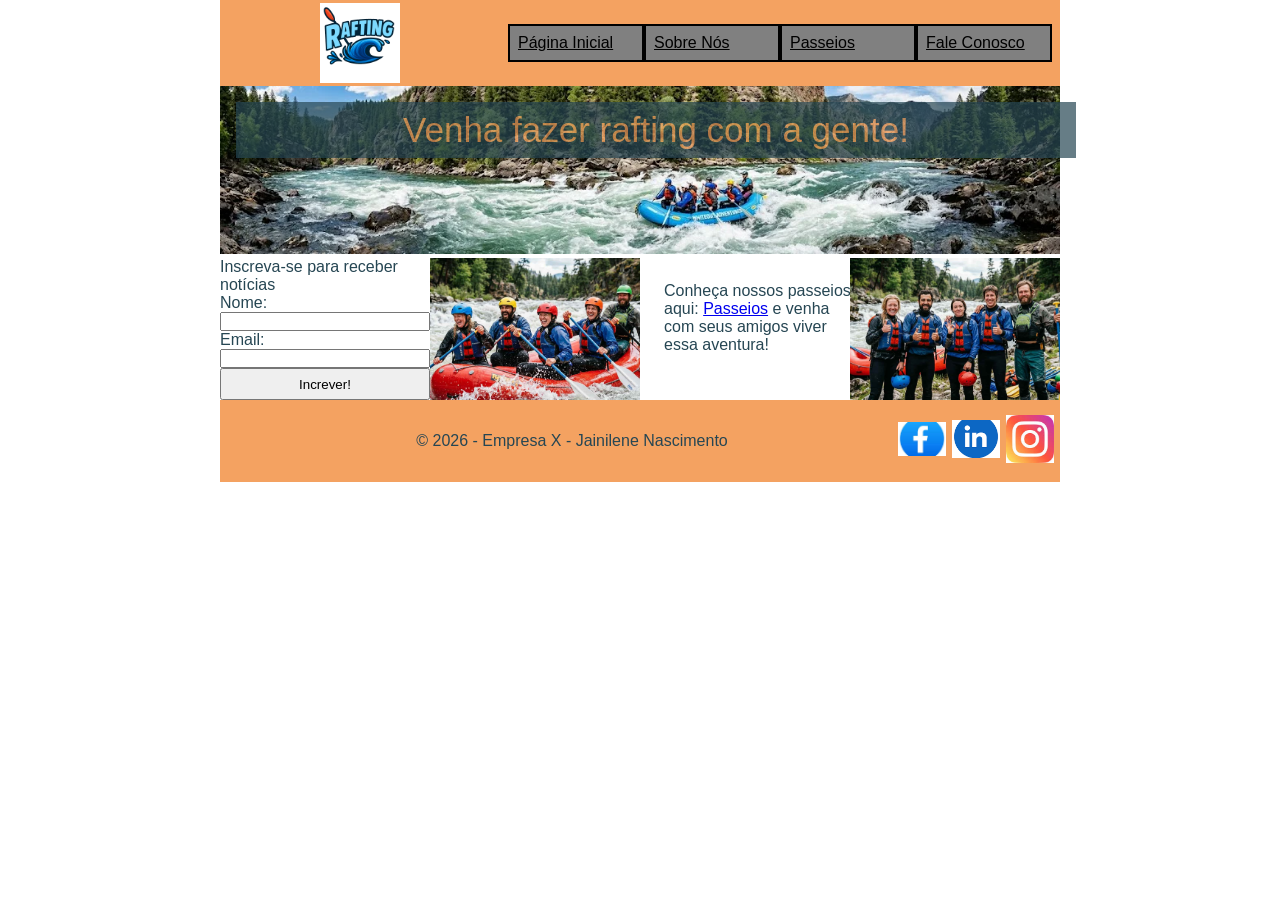
==== wwr/index.html @ 3ee9fd8e "Crianco página de passeio e index" ====
<!DOCTYPE html>
<html lang="en">
<head>
    <meta charset="UTF-8">
    <meta name="viewport" content="width=device-width, initial-scale=1.0">
    <title>Página Inicial</title>
    <link rel="stylesheet" href="estilos/rafting.css">

</head>
<body>
    <header>
        <img src="imagens/logo.png" alt="Logo Rafting">
        <nav>
            <a href="index.html">Página Inicial</a>
            <a href="sobre.html">Sobre Nós</a>
            <a href="passeios.html">Passeios</a>
            <a href="contato.html">Fale Conosco</a>
        </nav>
    </header>

    <main>
        <div class = "parte1">
            <img src="imagens/corredeira-para-rafting-pequena.webp" alt="seis pessoas fazendo rafting em um corredeira">
            <p>Venha fazer rafting com a gente!</p>
        </div>

        <div class="parte2">
            <div class = "formulario">
                <form action="">
                    <label>Inscreva-se para receber notícias</label>
                    <label for="nome">Nome:</label>
                    <input type="text" name="nome" id="nome">
    
                    <label for="email">Email: </label>
                    <input type="email" nome="email" id="email">
    
                    <button type="submit">Increver!</button>
                </form>
            </div>
            
            
            <img src="imagens/equipe1-rafting-pequena.jpg" alt="Equipe curtindo a aventura de rafting">
            
            <div class="convite">
                <p>Conheça nossos passeios aqui: <a href="passeios.html">Passeios</a> e venha com seus amigos viver essa aventura!</p>
            </div>
            
            <img src="imagens/equipe1-satisfeita-pequena.jpg" alt="Equipe satisfeita com a aventura">
        </div>

    </main>
    <footer>
        <p> &copy; 2026 - Empresa X - Jainilene Nascimento</p>
        <nav class="redes-sociais socialmedia">
            <a><img src="imagens/logo-facebook.jpg" alt="Ícone do facebook"></a>
            <a><img src="imagens/logo-linkedin.png" alt="Ícone do Linkedin"></a>
            <a><img src="imagens/logo-instagram.jpg" alt="Ícone do instagram"></a>
        </nav>
    </footer>
</body>
</html>
---- wwr/estilos/rafting.css ----
:root{
    --cor-primaria: #055a05;
    --cor-secundaria: #f4a261;
    --cor-destaque1: #264653;
    --cor-destaque2: #e9c46a;
    --fonte-titulo: "Times New Roman", "Georgia", serif;
    --fonte-body: Arial, Helvetica, sans-serif;

}

*{
    margin: 0;
    padding: 0;
    box-sizing: border-box;
    width: 100%;
}

body{
    font-family: var(--fonte-body);
    color: var(--cor-destaque1)
}

.main_fale_conosco img{
    height: 100%;
    width: 100%;
    display: block;
    text-align: center;
    padding-right: 0.4rem;
}

.contatos{
    text-align: center;
    margin: 0;
    padding: 0;
}

.contatos p{
    margin: 0;
    padding: 0;
}
header, main, footer{
    width: 840px;
    margin: 0 auto;
}

header{
    display: grid;
    grid-template-columns: 1fr 2fr;
    justify-content: space-around;
    justify-items: center;
    align-items: center;
    background-color: var(--cor-secundaria);
}

.top_nav{
    
}

header img{
    grid-column: 1/2;
    height: 5rem;
    width: auto;
}

header nav a{
    padding: 0.5rem;
    border: 2px solid black;
    color: black;
    background-color: gray;
}

header nav{
    grid-column: 2/4;
    display: flex;
    justify-content: space-around;
}

h1, h2{
    font-family: var(--fonte-titulo);
    color: var(--cor-primaria);
    text-align: center;
}

nav, p, section, article{
    margin: 16px;
    padding: 8px;
}

.socialmedia a{
    text-decoration: none;
}

.hero{
    position: relative;
    margin: 0 auto;
    padding-top: 4rem;
}

.hero img{
    display: block;
    width: 100%;
    height: auto;
}

.hero h1{
    position: absolute;
    top: 0rem;
    width: 100%;
    padding: 16px;
    text-align: center;
    opacity: 0.7;
    background-color: var(--cor-destaque1);
    color: var(--cor-destaque2);
}

.hero article{
    /* position: absolute; */
    border: 1px solid grey;
    background-color: var(--cor-secundaria);
    /* opacity: 0.4; */
    margin: 1rem auto;
}

.hero article img{
    float: right;
    width: 125px;
    border: 1px solid #fff;
    margin: 5px;
    box-shadow: 2px 2px rgba(0, 0, 0, 0.3);
}

.historia{
    display: grid;
    grid-template-columns: 1fr 1fr 1fr;
    justify-content: center;
    text-align: center;
}

.historia h2{
    grid-column: 1/4;
}

.historia p{
    margin: 0;
}
.historia img{
    display: block;
    margin: 0 auto;
    width: 17rem;
    text-align: center;
}

.main_fale_conosco{
    display: grid;
    grid-template-columns: 1fr 1fr;
    justify-content: center;
    text-align: center;
}

.main_fale_conosco h2{
    grid-column: 1/4;
}

.main_fale_conosco p{
    margin: 0;
}


form{
     display: grid;
     justify-content: left;
     align-items: start;
     margin: 0;
     padding: 0;
     text-align: left;
}

form div{
    text-align: left;
    margin: 0.2rem 0.2rem;
}

.entradas{
    display: flex;

}
.campo{
  width: auto;
  flex: 1;
}
.proposito_mensagem{
    display: grid;
    grid-template-columns: 1fr 1fr 1fr;
    align-items: center;
    margin: 0.5rem 0.5rem 0.5rem;
}

.label_proposito{
    grid-column: 1/2;
    text-align: left;
}

.mensagem{
    text-align: left;;
}


.opcoes_proposito{
    display: grid;
    grid-column: 2/4;
    grid-template-rows: 1fr 1fr 1fr;
    gap: 0.4rem;
}

button{
    height: 2rem;
    width: auto;
}

.funcionarios{
    display: grid;
    grid-template-columns: 1fr 1fr 1fr;
    justify-content: center;
    align-items: center;
    border: 0.5px solid black;
}

.funcionarios h2{
    grid-column: 1/6;
}

.funcionarios figure{
    display: grid;
    place-items: center;
}

.funcionarios figure img{
    width: 8rem;
    height: auto;
    max-height: 10rem;
    text-align: center;
}




.aventura{
    display: grid;
    grid-template-columns: 1fr 1fr 1fr;
    justify-content: center;
    align-items: center;
}

.aventura h2{
    grid-column: 1/6;
}

.aventura figure{
    display: grid;
    place-items: center;
}

.aventura figure img{
    width: 8rem;
    height: auto;
    max-height: 10rem;
    text-align: center;
    

}

.img1{
    grid-column: 1/2;
}

.img2{
    grid-column: 2/3;
}

figcaption{
    text-align: center;
}

footer{
    display: grid;
    grid-template-columns: 1fr 1fr 1fr 1fr 1fr;
    justify-content: center;
    align-items: center;
    background-color: var(--cor-secundaria);
    margin: auto;
}

footer p{
    grid-column: 1/5;
    text-align: center;
   
    padding: 1rem;
}

footer nav{
    grid-column: 5/6;
    display: grid;
    grid-template-columns: 1fr 1fr 1fr;
    justify-content: center;
    align-items: center;
    margin: 0.2rem;
    padding: 0.2rem;
}

footer nav img{
    width: 3rem;
    text-align: center;
}

/* ------------------------------------  INDEX --------------------------- */


.parte1{
    position: relative;
    display: inline-block;
}

.parte1 img{
    display: block;
}

.parte1 p{
    position: absolute;
    top: 0rem;
    width: 100%;
    text-align: center;
    font-size: 35px;
    color: #f4a261;
    background-color: #264653;
    opacity: 0.7;
}

/* Parte 2 */

.parte2{
    display: grid;
    grid-template-columns: 1fr 1fr 1fr 1fr;
    justify-content: center;
    align-items: stretch;
}

.parte2 img{
    object-fit: cover;   /* corta as bordas sem deformar */
    display: block;
}

.passeios_parte1 h1{
    background-color:bisque;
    color: brown;
    opacity: 0.7;
}


.passeios_descricao{
    display: grid;
    grid-template-columns: 1fr 1fr;
    justify-content: center;
    place-items: center;
    border: 0.5px solid black;
    align-items: stretch;
    gap: 5px;
}

.passeios_descricao h2{
    grid-column: 1/4;
    background-color: #f4a261;
    opacity: 0.6;
    margin-bottom: 15px;

}

.passeios_descricao img{
    object-fit: cover;   /* corta as bordas sem deformar */
    display: block;
    align-self: center;
}

.rio3{
    grid-column ;
}

figure figcaption{
    background-color: bisque;
}

.passeios_tabela h2{
    grid-column: 1/4;
    background-color: #f4a261;
    opacity: 0.6;
    margin-bottom: 15px;

}

table {
  width: 100%;
  border-collapse: collapse;
  background-color: #ffffff;
  border-radius: 12px;
  overflow: hidden;
  border: 0.5px solid #e0e0e0;
}
 
thead tr {
  background-color: #f9f9f9;
}
 
th {
  text-align: left;
  padding: 12px 16px;
  font-size: 13px;
  font-weight: 500;
  color: #666;
  border-bottom: 0.5px solid #e0e0e0;
}
 
td {
  padding: 12px 16px;
  font-size: 14px;
  color: #1a1a1a;
  border-bottom: 0.5px solid #f0f0f0;
}
 
tbody tr:last-child td {
  border-bottom: none;
}
 
tbody tr:hover td {
  background-color: #f9f9f9;
}
 
.nivel {
  display: inline-block;
  padding: 3px 10px;
  border-radius: 99px;
  font-size: 12px;
  font-weight: 500;
}
 
.iniciante {
  background-color: #EAF3DE;
  color: #27500A;
}
 
.intermediario {
  background-color: #FAEEDA;
  color: #633806;
}
 
.avancado {
  background-color: #FCEBEB;
  color: #791F1F;
}
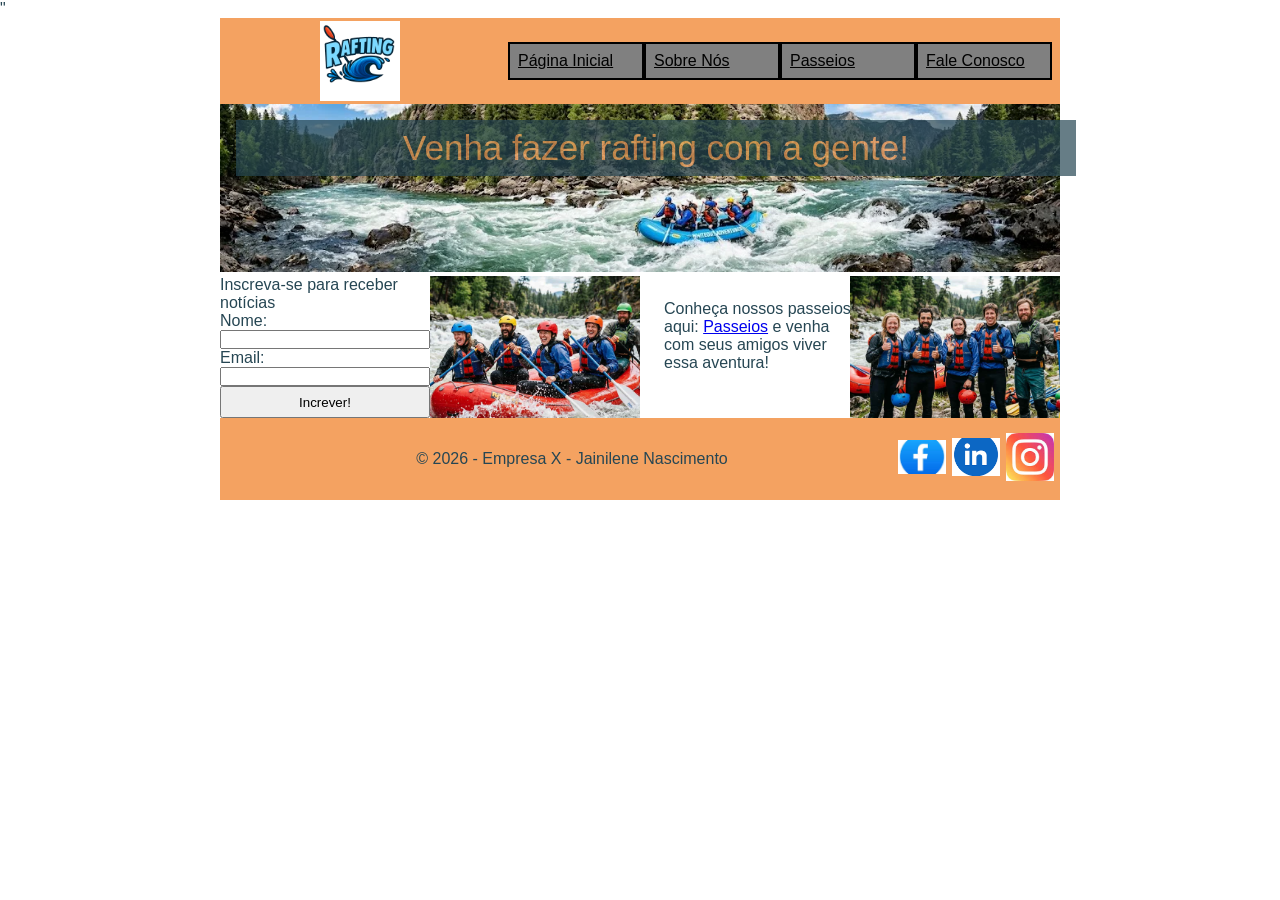
==== commit 6cde28ca: "colocando meta author e description" ====
--- a/wwr/index.html
+++ b/wwr/index.html
@@ -4,6 +4,8 @@
     <meta charset="UTF-8">
     <meta name="viewport" content="width=device-width, initial-scale=1.0">
     <title>Página Inicial</title>
+    <meta name="description" content="Página inicial de rafting, com convites para conhecer os passeios oferecidos.">
+    <meta name="author" content="Jainilene Nascimento">"
     <link rel="stylesheet" href="estilos/rafting.css">
 
 </head>
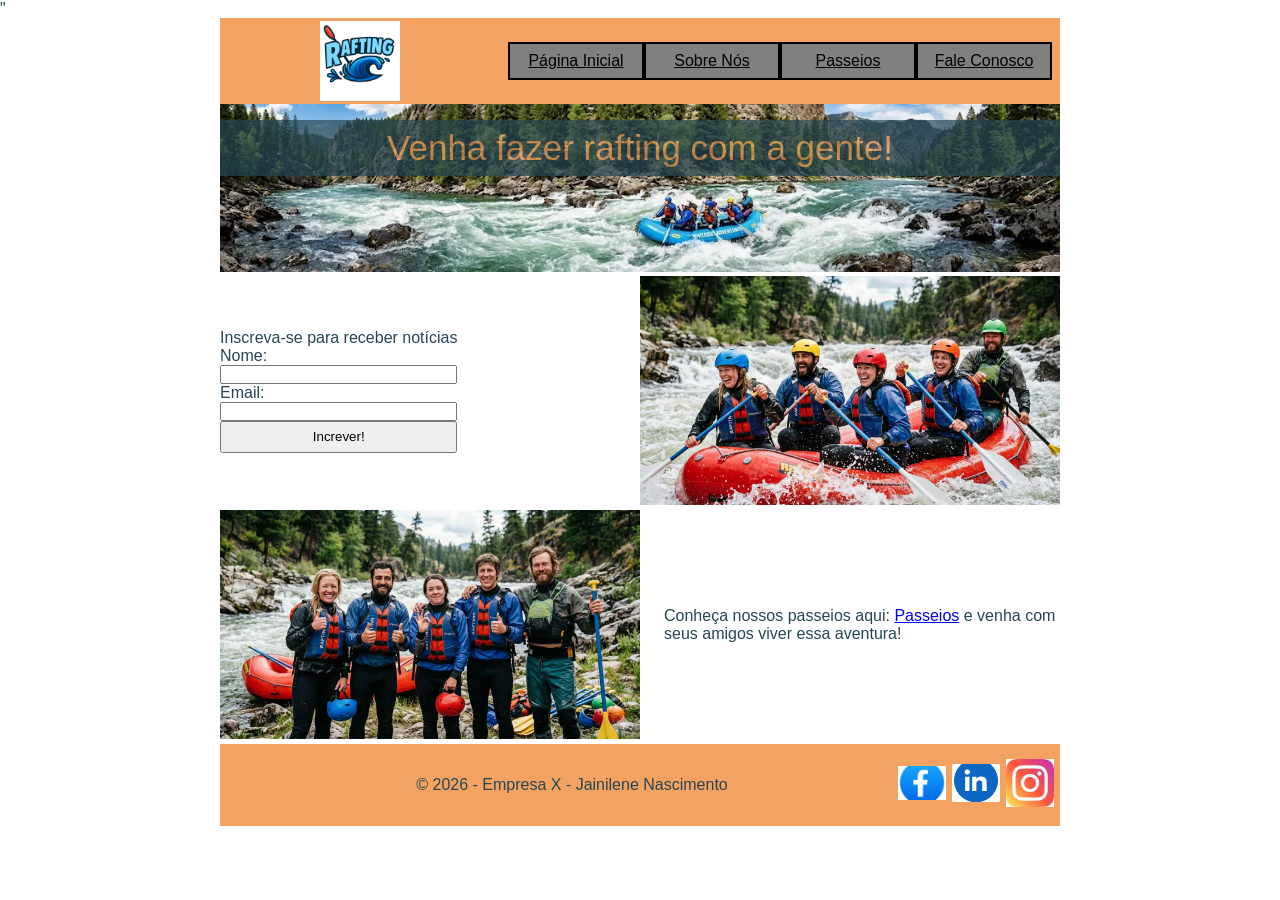
==== commit bc95a1f9: "pequenas correções de layout" ====
--- a/wwr/index.html
+++ b/wwr/index.html
@@ -43,11 +43,14 @@
             
             <img src="imagens/equipe1-rafting-pequena.jpg" alt="Equipe curtindo a aventura de rafting">
             
+        </div>
+        <div class="parte2">
+            <img src="imagens/equipe1-satisfeita-pequena.jpg" alt="Equipe satisfeita com a aventura">
             <div class="convite">
                 <p>Conheça nossos passeios aqui: <a href="passeios.html">Passeios</a> e venha com seus amigos viver essa aventura!</p>
             </div>
             
-            <img src="imagens/equipe1-satisfeita-pequena.jpg" alt="Equipe satisfeita com a aventura">
+
         </div>
 
     </main>
--- a/wwr/estilos/rafting.css
+++ b/wwr/estilos/rafting.css
@@ -67,6 +67,7 @@
     border: 2px solid black;
     color: black;
     background-color: gray;
+    text-align: center;
 }
 
 header nav{
@@ -326,6 +327,7 @@
 
 .parte1 p{
     position: absolute;
+    margin-left: 0;
     top: 0rem;
     width: 100%;
     text-align: center;
@@ -339,9 +341,12 @@
 
 .parte2{
     display: grid;
-    grid-template-columns: 1fr 1fr 1fr 1fr;
+    grid-template-columns: 1fr 1fr;
     justify-content: center;
     align-items: stretch;
+    place-items: center;
+    align-items: center;
+    margin-bottom: 0.3rem;
 }
 
 .parte2 img{
@@ -354,7 +359,6 @@
     color: brown;
     opacity: 0.7;
 }
-
 
 .passeios_descricao{
     display: grid;
